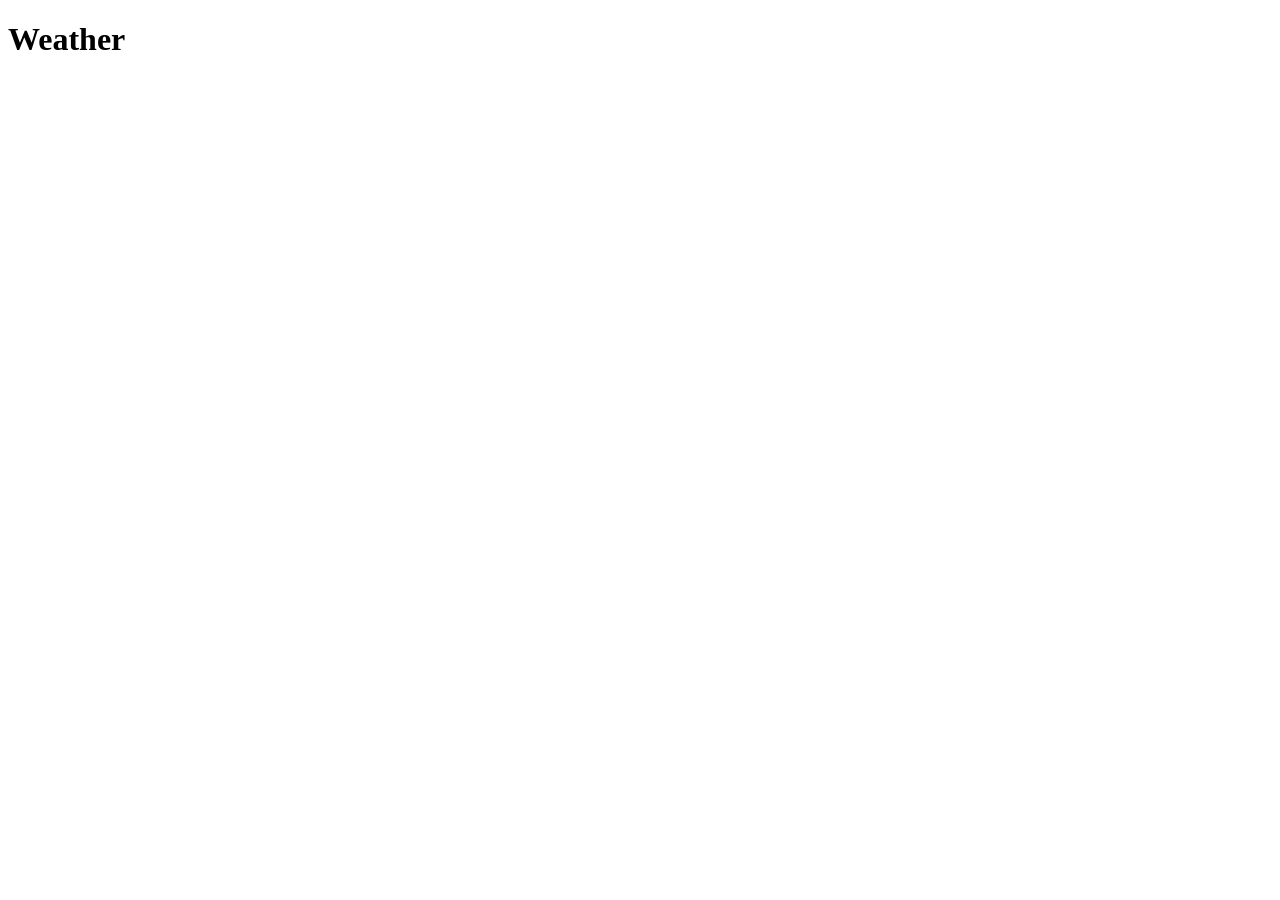
==== index.html @ 227b2fe1 "Add files to weather project" ====
<!DOCTYPE html>
<html lang="en">
<head>
  <meta charset="UTF-8">
  <title>Weather Underground</title>
  <link rel="stylesheet" href="style.css">
</head>
<body>
  <h1>Weather</h1>

  <script src="main.js"></script>
  <script src="https://code.jquery.com/jquery-2.1.4.min.js"></script>
</body>
</html>
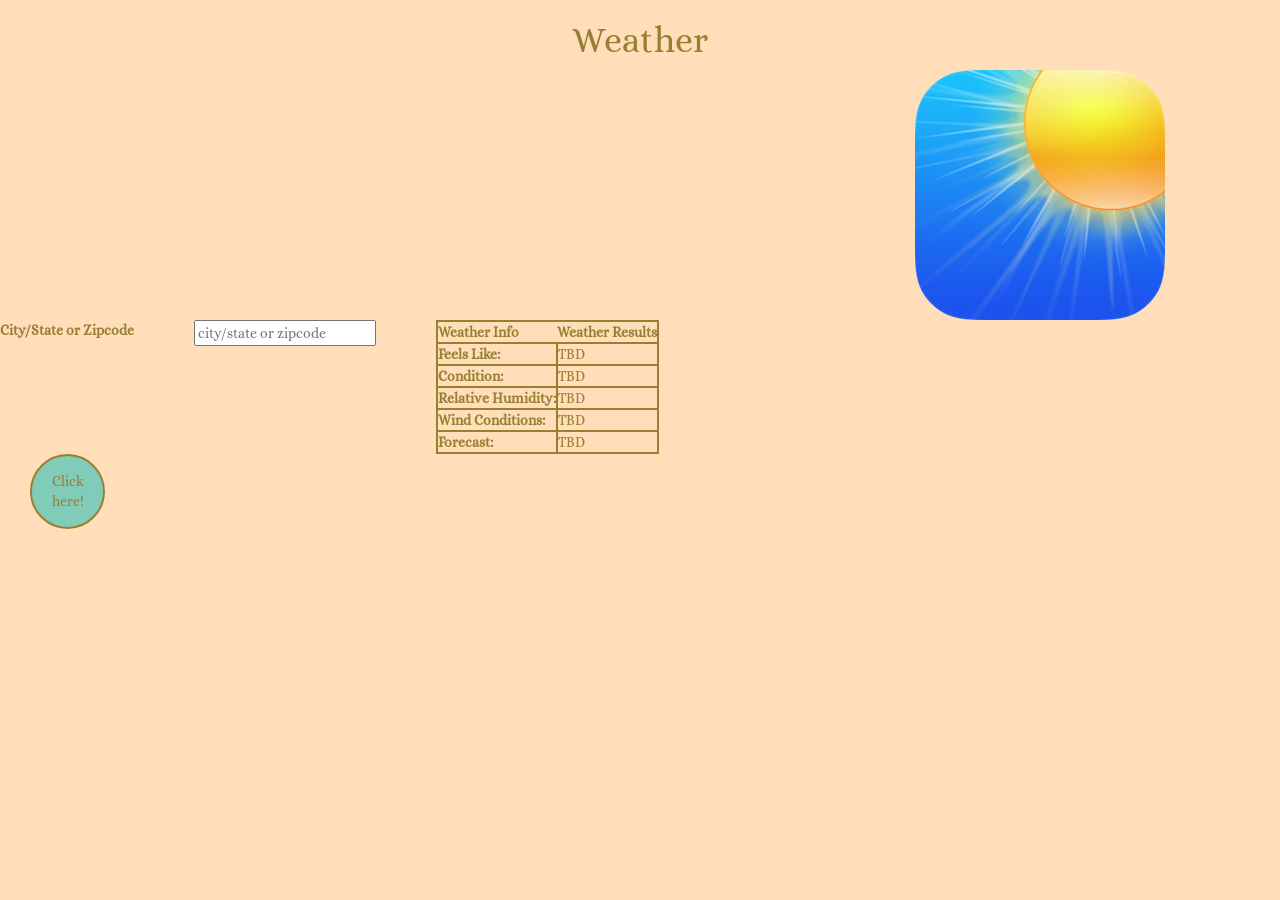
==== commit bee26530: "Add hw for weather app hw" ====
--- a/index.html
+++ b/index.html
@@ -3,12 +3,64 @@
 <head>
   <meta charset="UTF-8">
   <title>Weather Underground</title>
+  <link rel="stylesheet" href="https://maxcdn.bootstrapcdn.com/bootstrap/3.3.5/css/bootstrap.min.css">
   <link rel="stylesheet" href="style.css">
+  <link href='https://fonts.googleapis.com/css?family=Alice' rel='stylesheet' type='text/css'>
 </head>
 <body>
   <h1>Weather</h1>
+    <div id="weatherImageDiv"><img id="weatherImage" src="myWeather.png" alt=""></div>
+    <label for="city/state/zip">City/State or Zipcode</label>
+    <input class=".col-md-4" id="zipcode" type="text" placeholder="city/state or zipcode">
+  </div>
 
+    <table>
+      <thead>
+        <tr>
+          <th scope:"col">Weather Info</th>
+          <th scope:"col">Weather Results</th>
+        </tr>
+      </thead>
+      <tbody>
+          <tr>
+            <th>Feels Like:</th>
+            <td id="currentConditions">TBD</td>
+          </tr>
+          <tr>
+            <th>Condition:</th>
+            <td id="condition">TBD</td>
+          </tr>
+          <tr>
+            <th>Relative Humidity:</th>
+            <td id="humidity">TBD</td>
+          </tr>
+          <tr>
+            <th>Wind Conditions:</th>
+            <td id="windString">TBD</td>
+          </tr>
+          <tr>
+            <th>Forecast:</th>
+            <td id="forecast">TBD</td>
+          </tr>
+        </thead>
+      </tbody>
+    </table>
+
+    <button class="weatherIcon" id="getWeather">Click here!</button>
+
+
+
+  <div class="container">
+    <!-- <button id="getWeather">Get Weather!</button> -->
+ <!--    <button id="getDailyForecast">Get Daily Forecast!</button>
+    <button id="getDailyForecast">Get Daily Forecast!</button>
+    <button id="getDailyForecast">Get Daily Forecast!</button> -->
+
+    <div id="getDailyForecast"></div>
+
+  </div>
+  <script src="https://code.jquery.com/jquery-2.1.4.min.js"></script>
+  <script src="https://maxcdn.bootstrapcdn.com/bootstrap/3.3.5/js/bootstrap.min.js"></script>
   <script src="main.js"></script>
-  <script src="https://code.jquery.com/jquery-2.1.4.min.js"></script>
 </body>
 </html>
--- a/style.css
+++ b/style.css
@@ -0,0 +1,53 @@
+body {
+  background-color: #FFDEB9;
+  color: #997F32;
+  text-align: center;
+  font-family: 'Alice', serif;
+}
+
+h1 {
+  color: #997F32;
+}
+
+button {
+  float: left;
+  background-color: #80CCB8;
+  /*background-color: #79FCFF;*/
+  color: #997F32;
+  width: 75px;
+  height: 75px;
+  border-radius: 50%;
+  border: 2px solid #997F32;
+  margin-left: 30px;
+  float: center;
+}
+
+#weatherImageDiv {
+  padding-left: 800px;
+}
+
+input, label{
+  float: left;
+  margin-right: 60px;
+}
+
+/*div {
+  width: 150px;
+  height: 150px;
+}*/
+
+tr, td, thead {
+  border: 2px solid #997F32;
+  text-align: left;
+  /*width: 200px;*/
+  /*height: 200px;*/
+
+
+}
+
+.container-info {
+  border: 2px solid #997F32;
+  /*float: right;*/
+}
+
+
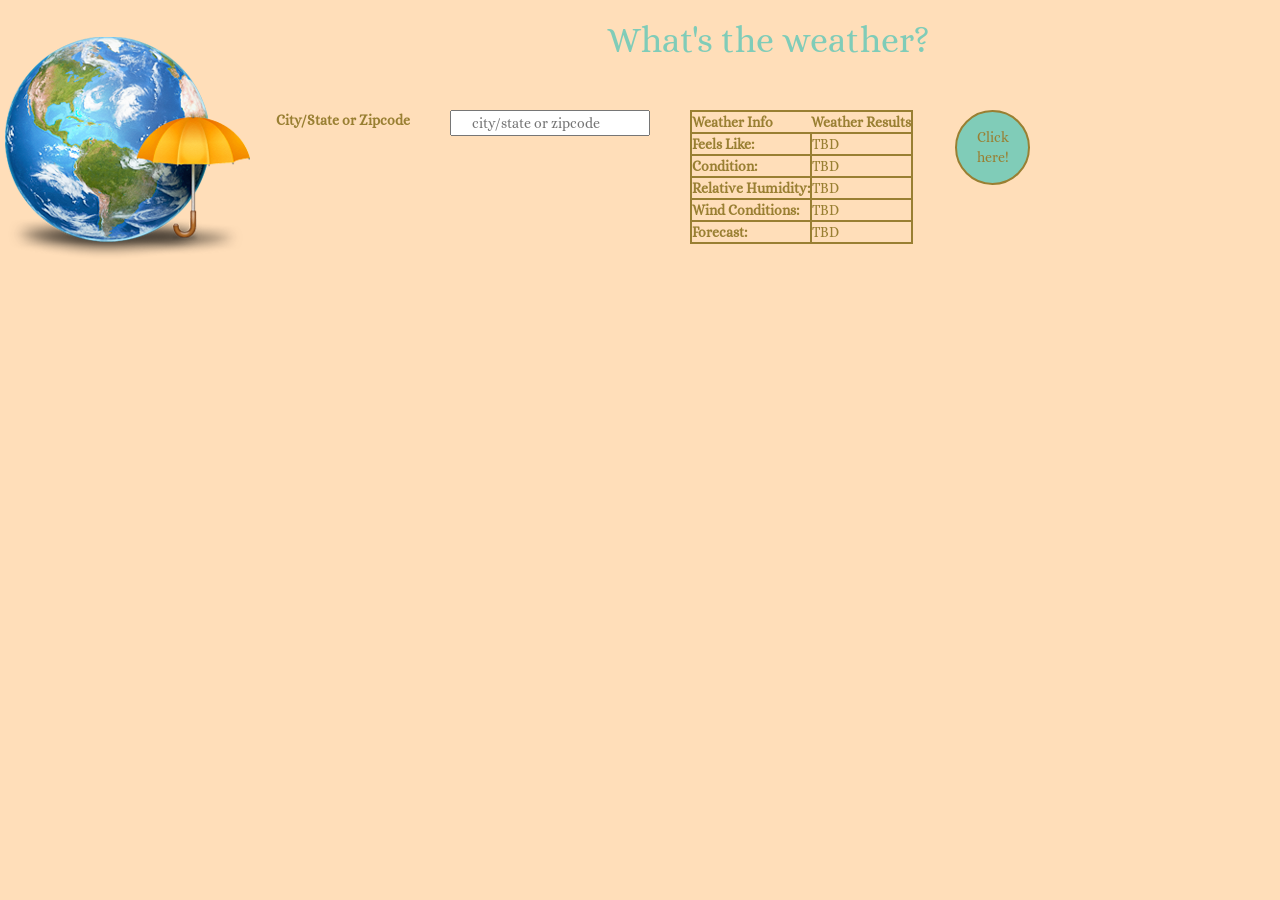
==== commit 93967768: "Made last changes to weather app hw" ====
--- a/index.html
+++ b/index.html
@@ -8,8 +8,8 @@
   <link href='https://fonts.googleapis.com/css?family=Alice' rel='stylesheet' type='text/css'>
 </head>
 <body>
-  <h1>Weather</h1>
-    <div id="weatherImageDiv"><img id="weatherImage" src="myWeather.png" alt=""></div>
+  <img id="missy" src="missy.png" alt="">
+  <h1>What's the weather?</h1>
     <label for="city/state/zip">City/State or Zipcode</label>
     <input class=".col-md-4" id="zipcode" type="text" placeholder="city/state or zipcode">
   </div>
@@ -44,18 +44,11 @@
           </tr>
         </thead>
       </tbody>
+  <button class="weatherIcon" id="getWeather">Click here!</button>
     </table>
-
-    <button class="weatherIcon" id="getWeather">Click here!</button>
-
 
 
   <div class="container">
-    <!-- <button id="getWeather">Get Weather!</button> -->
- <!--    <button id="getDailyForecast">Get Daily Forecast!</button>
-    <button id="getDailyForecast">Get Daily Forecast!</button>
-    <button id="getDailyForecast">Get Daily Forecast!</button> -->
-
     <div id="getDailyForecast"></div>
 
   </div>
--- a/style.css
+++ b/style.css
@@ -6,48 +6,43 @@
 }
 
 h1 {
-  color: #997F32;
+  color: #80CCB8;
+  /*left: 10px;*/
+  margin-bottom: 50px;
 }
 
 button {
-  float: left;
+  float: right;
   background-color: #80CCB8;
-  /*background-color: #79FCFF;*/
   color: #997F32;
   width: 75px;
   height: 75px;
   border-radius: 50%;
   border: 2px solid #997F32;
-  margin-left: 30px;
+  /*margin-top: 150px;*/
+  margin-right: 250px;
   float: center;
+  margin-bottom: 200px;
 }
 
-#weatherImageDiv {
-  padding-left: 800px;
+#missy {
+  float: left;
 }
 
 input, label{
   float: left;
-  margin-right: 60px;
+  margin-right: 40px;
+  padding-left: 20px;
 }
-
-/*div {
-  width: 150px;
-  height: 150px;
-}*/
 
 tr, td, thead {
   border: 2px solid #997F32;
   text-align: left;
-  /*width: 200px;*/
-  /*height: 200px;*/
-
 
 }
 
 .container-info {
   border: 2px solid #997F32;
-  /*float: right;*/
 }
 
 
